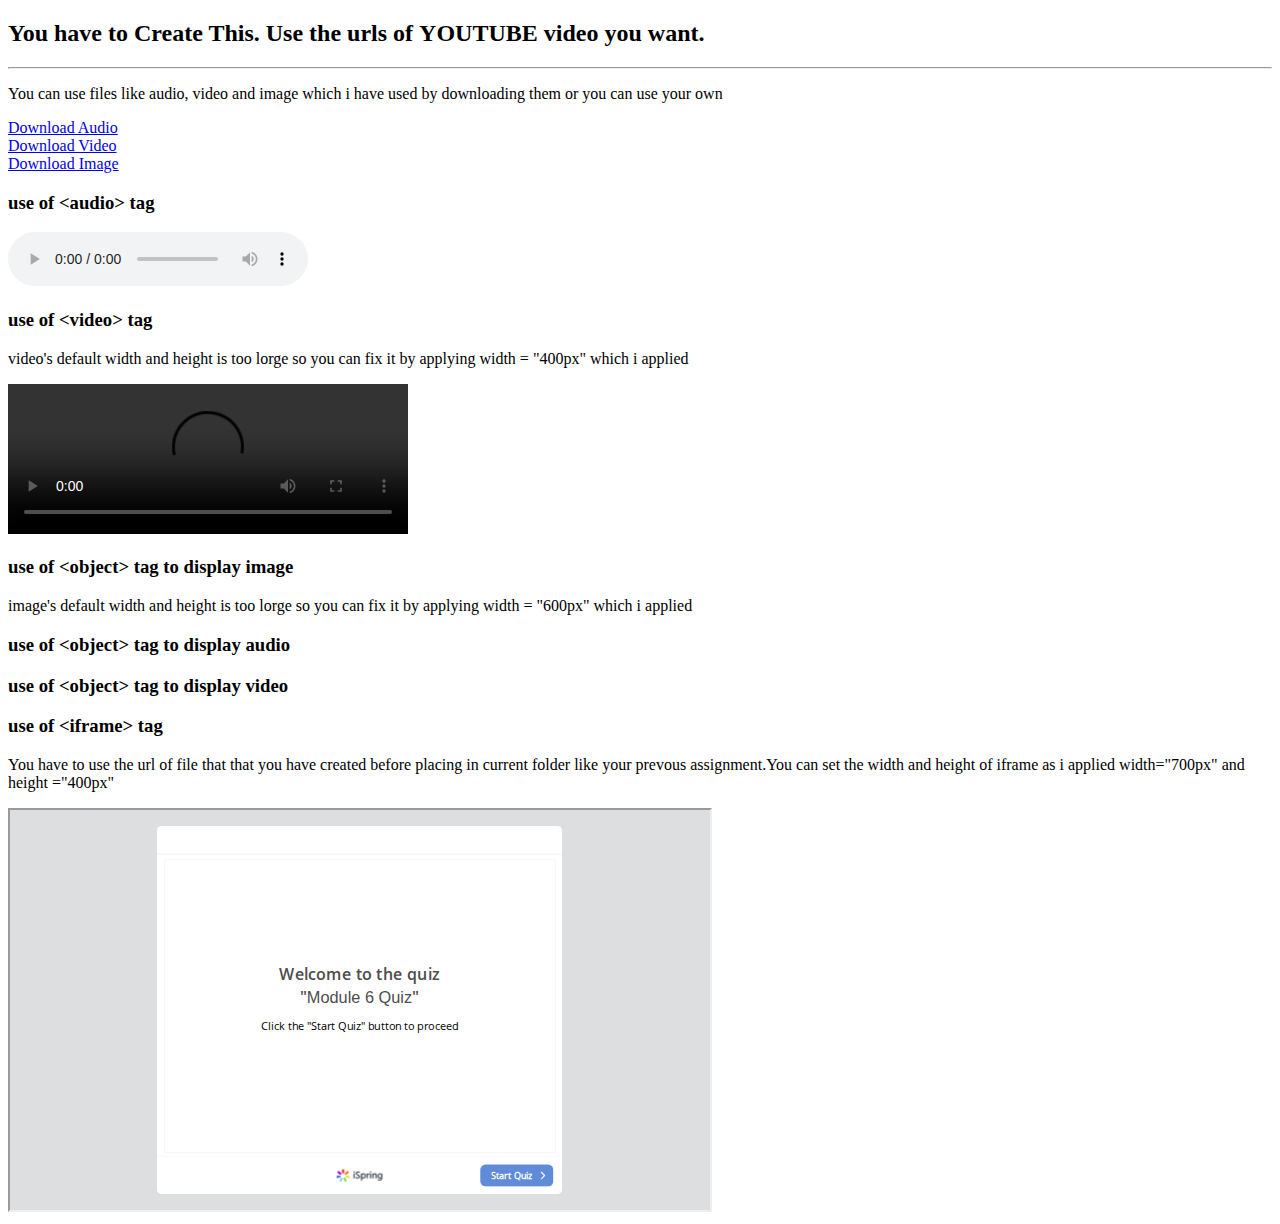
==== docs/assignment-6.html @ b8aa0264 "Module 6 uploaded" ====
<!DOCTYPE html>
<html lang="en">

<head>
    <meta charset="UTF-8">
    <meta name="viewport" content="width=device-width, initial-scale=1.0">
    <title>Document</title>
</head>

<body>
    <h2>You have to Create This. Use the urls of <b>YOUTUBE</b> video you want.</h2>
    <hr>
    <p>You can use files like audio, video and image which i have used by downloading them or you can use your own</p>
    <a href="/in-the-forest-2-21402.mp3" download=""> Download Audio</a><br>
    <a href="/Keyboard - 1046.mp4" download=""> Download Video</a><br>
    <a href="/gsmarena_003.jpg" download=""> Download Image</a>
    <h3>use of &ltaudio&gt tag </h3>
    <audio controls="controls" src="/in-the-forest-2-21402.mp3"></audio>
    <h3>use of &ltvideo&gt tag</h3>
    <p>video's default width and height is too lorge so you can fix it by applying width = "400px" which i applied</p>
    <video controls="controls" src="/Keyboard - 1046.mp4" width="400px"></video>
    <h3>use of &ltobject&gt tag to display image </h3>
    <p>image's default width and height is too lorge so you can fix it by applying width = "600px" which i applied</p>
    <object data="/gsmarena_003.jpg" width="600px" ></object>
    
    <h3>use of &ltobject&gt tag to display audio </h3>
    <object data="/in-the-forest-2-21402.mp3" type=""></object>
    <h3>use of &ltobject&gt tag to display video </h3>

    <object data="/Keyboard - 1046.mp4" type=""></object>
    <h3>use of &ltiframe&gt tag</h3>
    <p>You have to use the url of file that that you have created before placing in current folder like your prevous assignment.You can set the width and height of iframe as i applied width="700px" and height ="400px"</p>
    <iframe src="/Module-6-quiz/index.html" height="400px" width="700px" title="Iframe Example"></iframe>
</body>

</html>
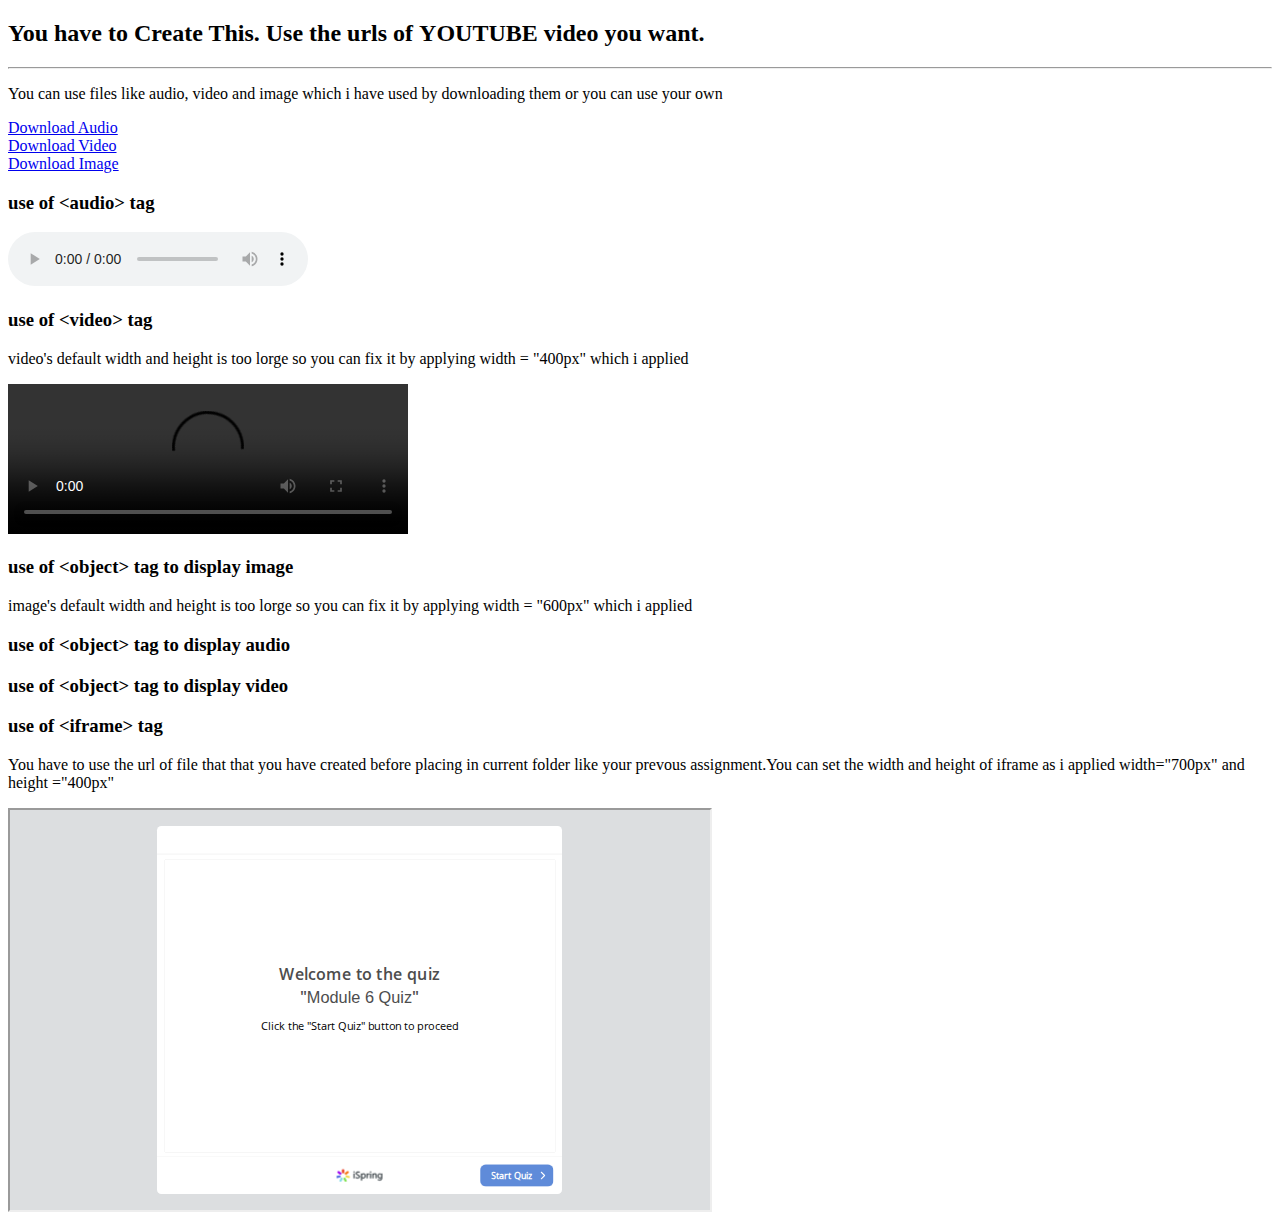
==== commit 8fc9185a: "Update assignment-6.html" ====
--- a/docs/assignment-6.html
+++ b/docs/assignment-6.html
@@ -11,7 +11,7 @@
     <h2>You have to Create This. Use the urls of <b>YOUTUBE</b> video you want.</h2>
     <hr>
     <p>You can use files like audio, video and image which i have used by downloading them or you can use your own</p>
-    <a href="/in-the-forest-2-21402.mp3" download=""> Download Audio</a><br>
+    <a href="/choly/docs/in-the-forest-2-21402.mp3" download=""> Download Audio</a><br>
     <a href="/Keyboard - 1046.mp4" download=""> Download Video</a><br>
     <a href="/gsmarena_003.jpg" download=""> Download Image</a>
     <h3>use of &ltaudio&gt tag </h3>
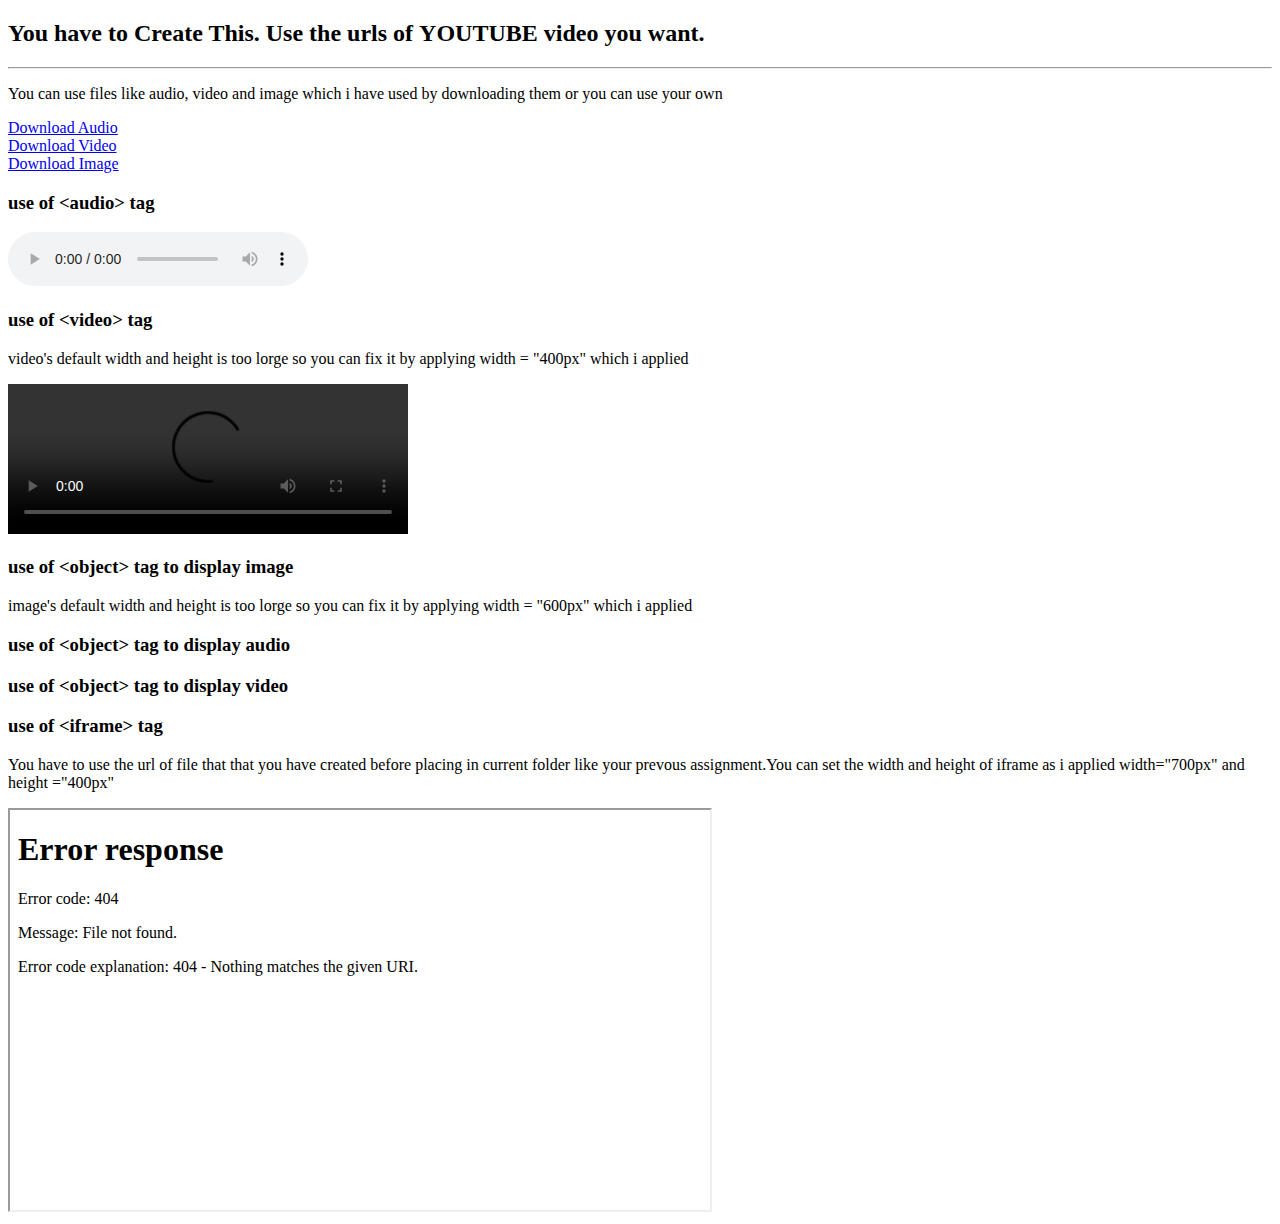
==== commit 35746d79: "update assignment 6 links" ====
--- a/docs/assignment-6.html
+++ b/docs/assignment-6.html
@@ -12,25 +12,25 @@
     <hr>
     <p>You can use files like audio, video and image which i have used by downloading them or you can use your own</p>
     <a href="/choly/docs/in-the-forest-2-21402.mp3" download=""> Download Audio</a><br>
-    <a href="/Keyboard - 1046.mp4" download=""> Download Video</a><br>
-    <a href="/gsmarena_003.jpg" download=""> Download Image</a>
+    <a href="/choly/docs/Keyboard - 1046.mp4" download=""> Download Video</a><br>
+    <a href="/choly/docs/gsmarena_003.jpg" download=""> Download Image</a>
     <h3>use of &ltaudio&gt tag </h3>
-    <audio controls="controls" src="/in-the-forest-2-21402.mp3"></audio>
+    <audio controls="controls" src="/choly/docs/in-the-forest-2-21402.mp3"></audio>
     <h3>use of &ltvideo&gt tag</h3>
     <p>video's default width and height is too lorge so you can fix it by applying width = "400px" which i applied</p>
-    <video controls="controls" src="/Keyboard - 1046.mp4" width="400px"></video>
+    <video controls="controls" src="/choly/docs/Keyboard - 1046.mp4" width="400px"></video>
     <h3>use of &ltobject&gt tag to display image </h3>
     <p>image's default width and height is too lorge so you can fix it by applying width = "600px" which i applied</p>
-    <object data="/gsmarena_003.jpg" width="600px" ></object>
+    <object data="/choly/docs/gsmarena_003.jpg" width="600px" ></object>
     
     <h3>use of &ltobject&gt tag to display audio </h3>
-    <object data="/in-the-forest-2-21402.mp3" type=""></object>
+    <object data="/choly/docs/in-the-forest-2-21402.mp3" type=""></object>
     <h3>use of &ltobject&gt tag to display video </h3>
 
-    <object data="/Keyboard - 1046.mp4" type=""></object>
+    <object data="/choly/docs/Keyboard - 1046.mp4" type=""></object>
     <h3>use of &ltiframe&gt tag</h3>
     <p>You have to use the url of file that that you have created before placing in current folder like your prevous assignment.You can set the width and height of iframe as i applied width="700px" and height ="400px"</p>
-    <iframe src="/Module-6-quiz/index.html" height="400px" width="700px" title="Iframe Example"></iframe>
+    <iframe src="/choly/docs/Module-6-quiz/index.html" height="400px" width="700px" title="Iframe Example"></iframe>
 </body>
 
 </html>